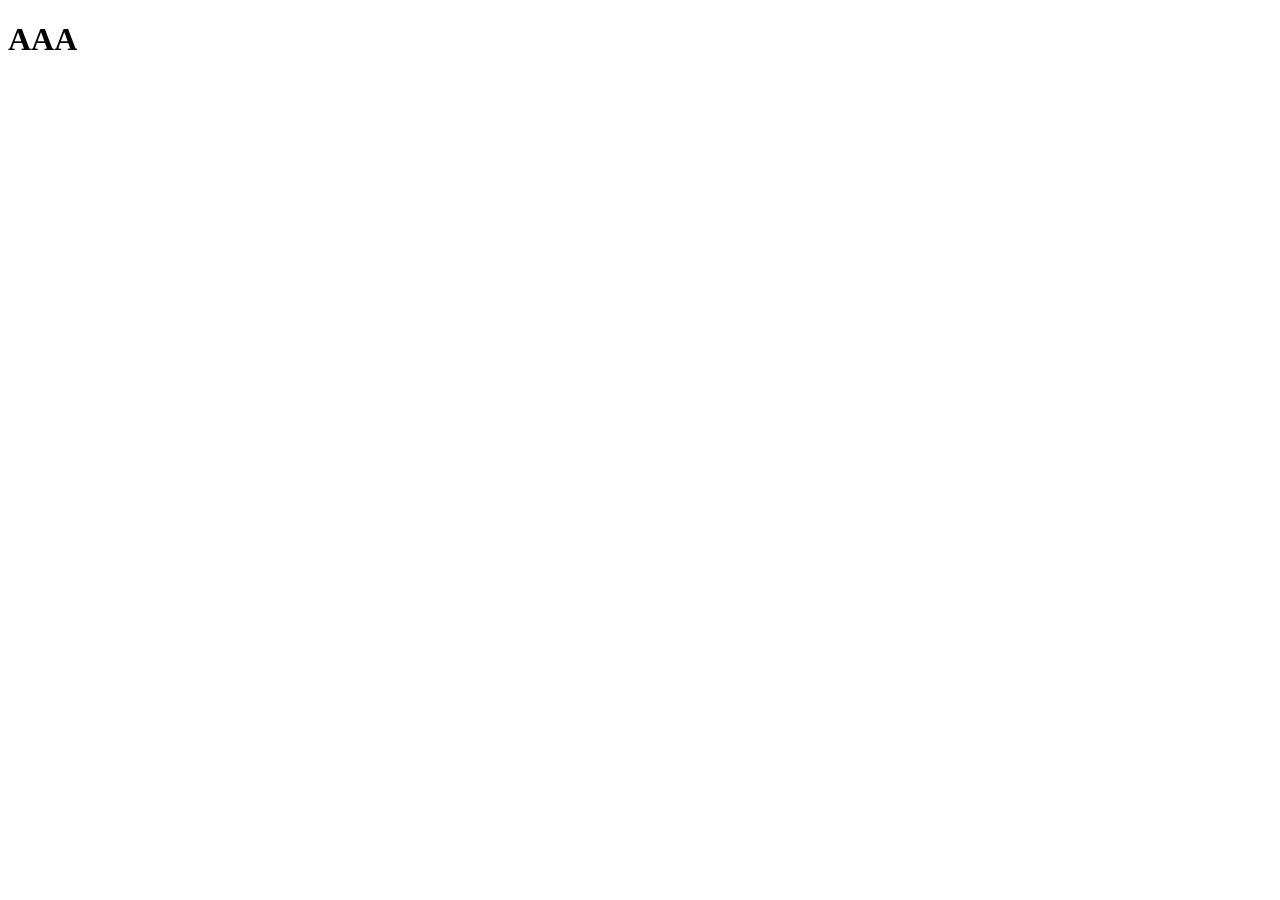
==== index.html @ 289f8214 "update A" ====
<!DOCTYPE html>
<html lang="en">
    <head>
        <meta charset="UTF-8" />
        <meta
            name="viewport"
            content="width=device-width, initial-scale=1.0"
        />
        <title>Document</title>
    </head>
    <body>
        <h1>AAA</h1>
    </body>
</html>
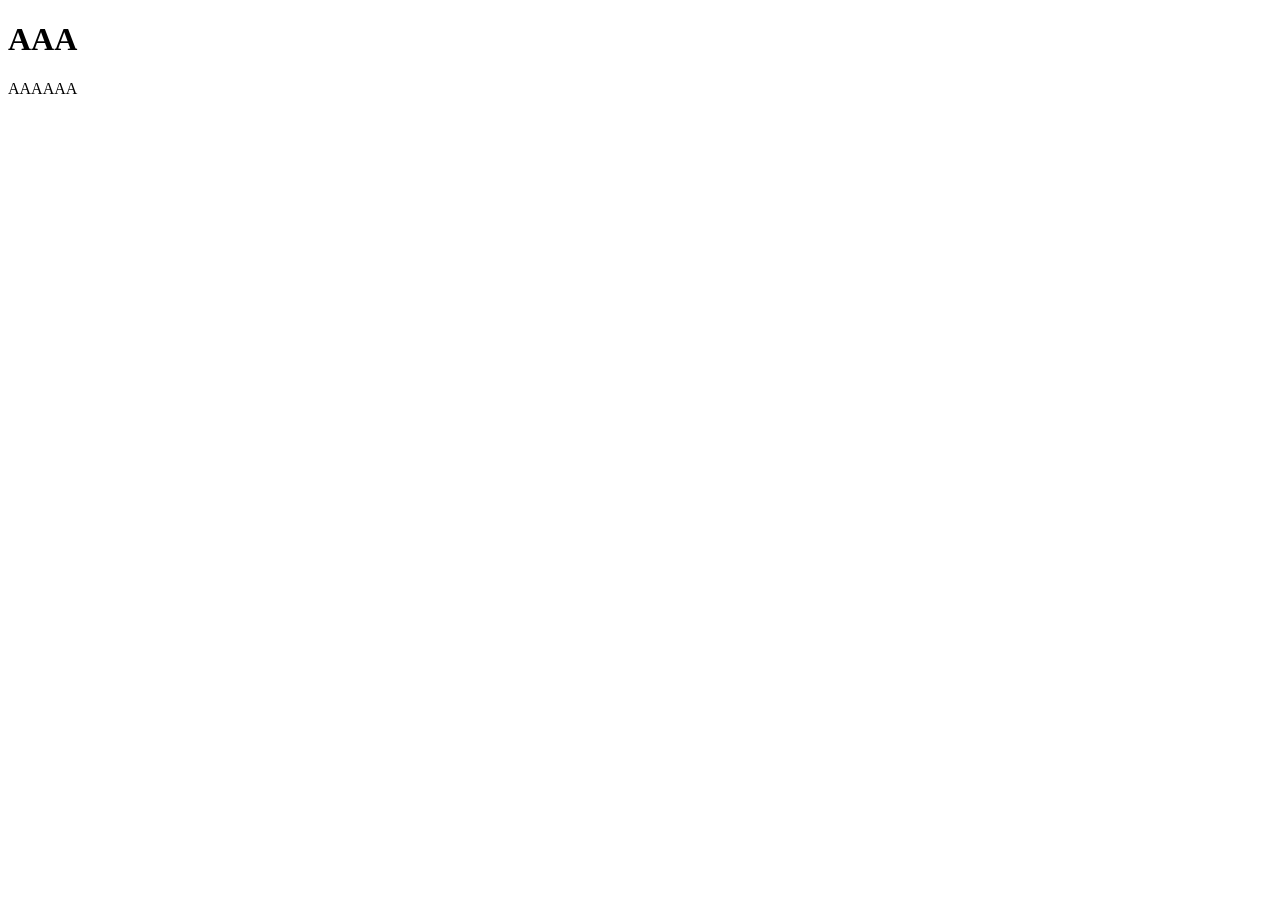
==== commit 52fcfddb: "AA update" ====
--- a/index.html
+++ b/index.html
@@ -10,5 +10,6 @@
     </head>
     <body>
         <h1>AAA</h1>
+        <p>AAAAAA</p>
     </body>
 </html>
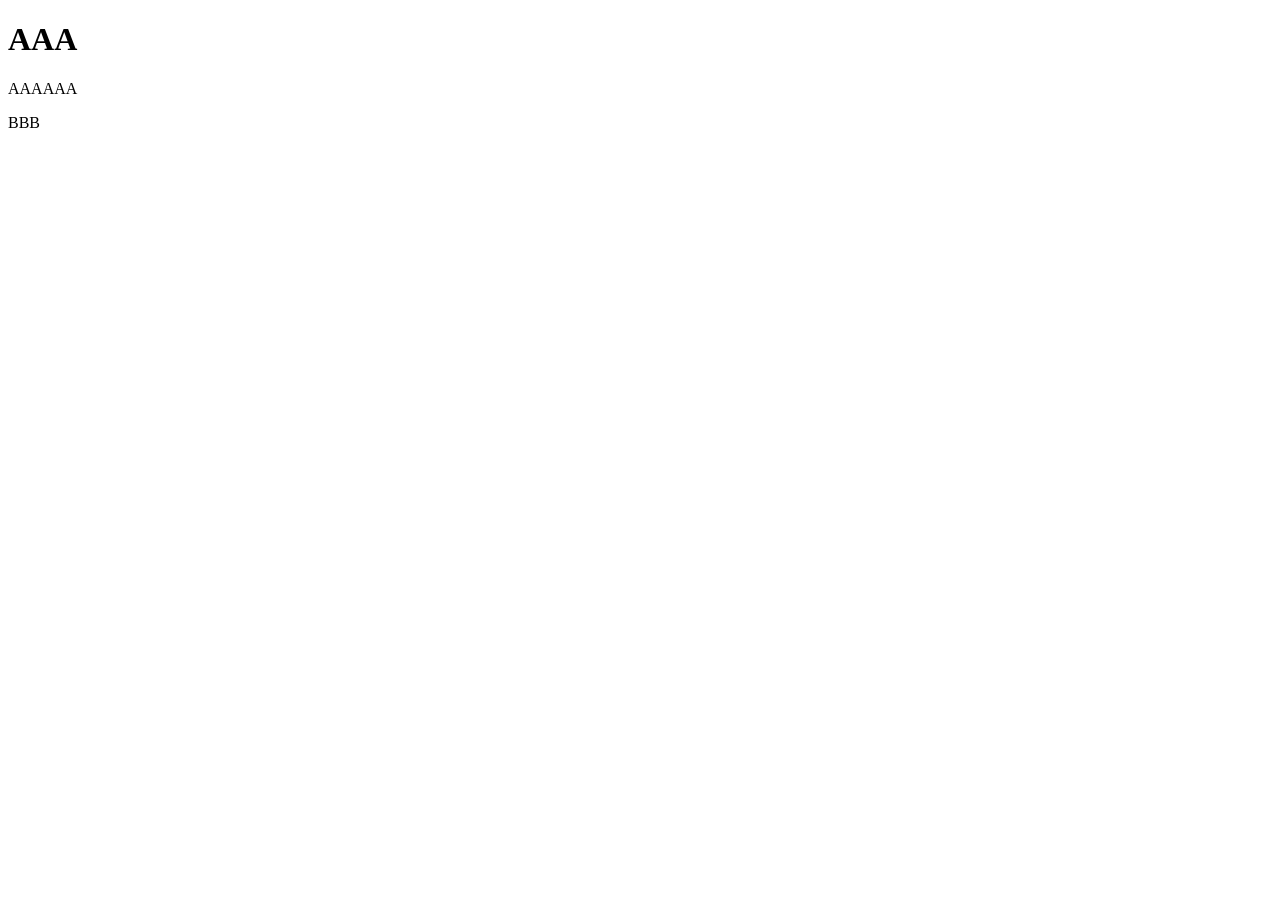
==== commit 55ffc4d6: "B update" ====
--- a/index.html
+++ b/index.html
@@ -11,5 +11,6 @@
     <body>
         <h1>AAA</h1>
         <p>AAAAAA</p>
+        <p>BBB</p>
     </body>
 </html>
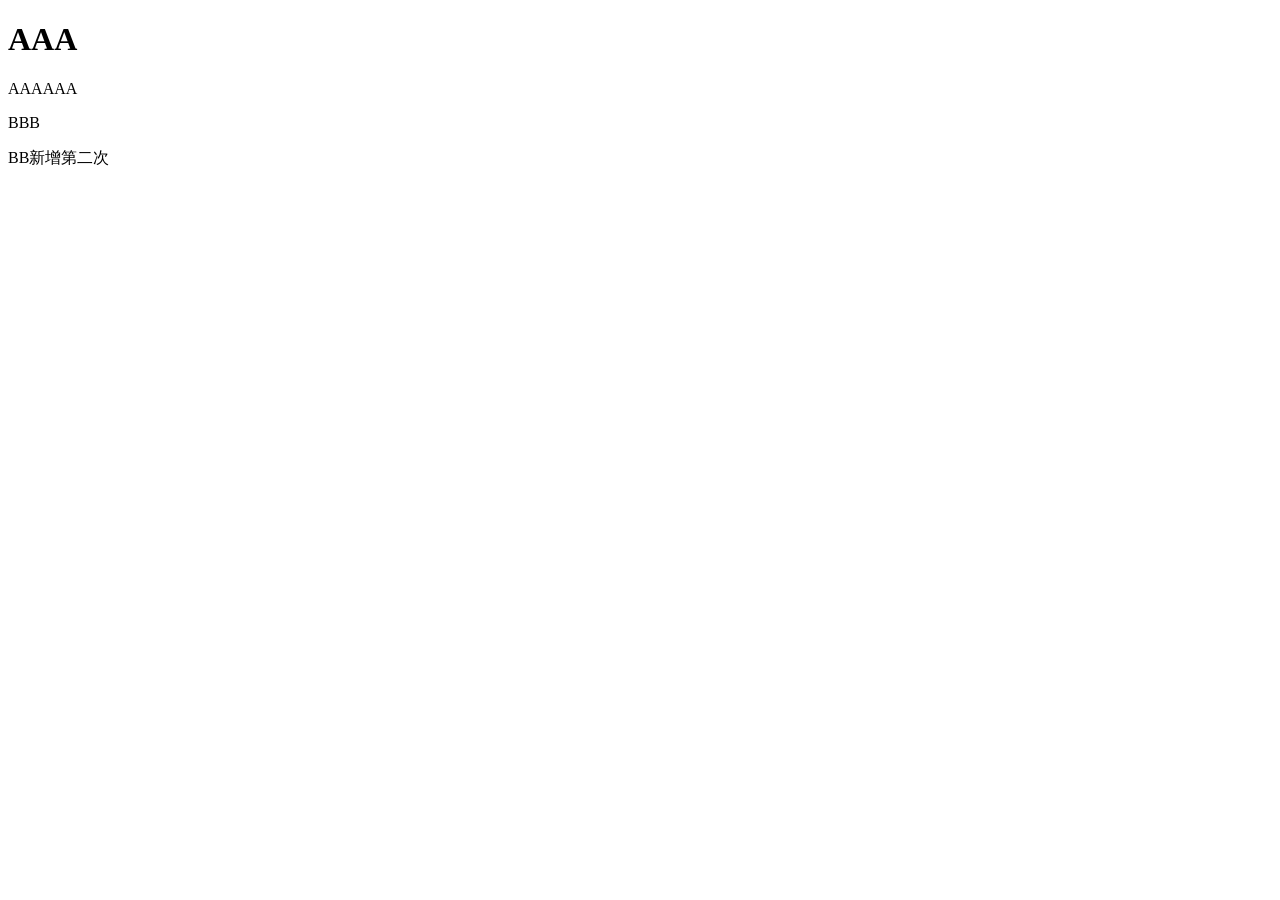
==== commit e282423e: "BB se" ====
--- a/index.html
+++ b/index.html
@@ -12,5 +12,6 @@
         <h1>AAA</h1>
         <p>AAAAAA</p>
         <p>BBB</p>
+        <p>BB新增第二次</p>
     </body>
 </html>
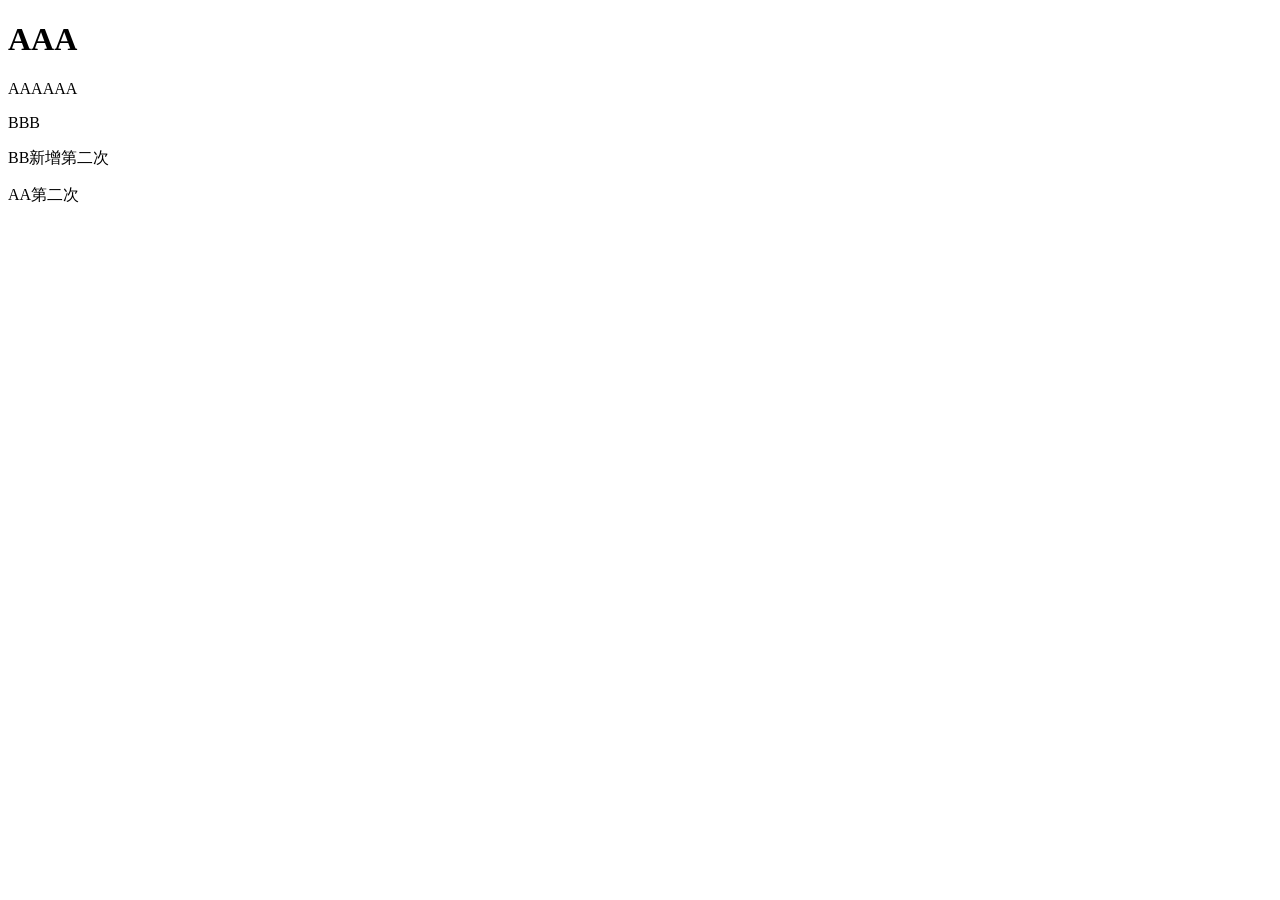
==== commit 926beb6f: "aaa" ====
--- a/index.html
+++ b/index.html
@@ -13,5 +13,6 @@
         <p>AAAAAA</p>
         <p>BBB</p>
         <p>BB新增第二次</p>
+        <p>AA第二次</p>
     </body>
 </html>
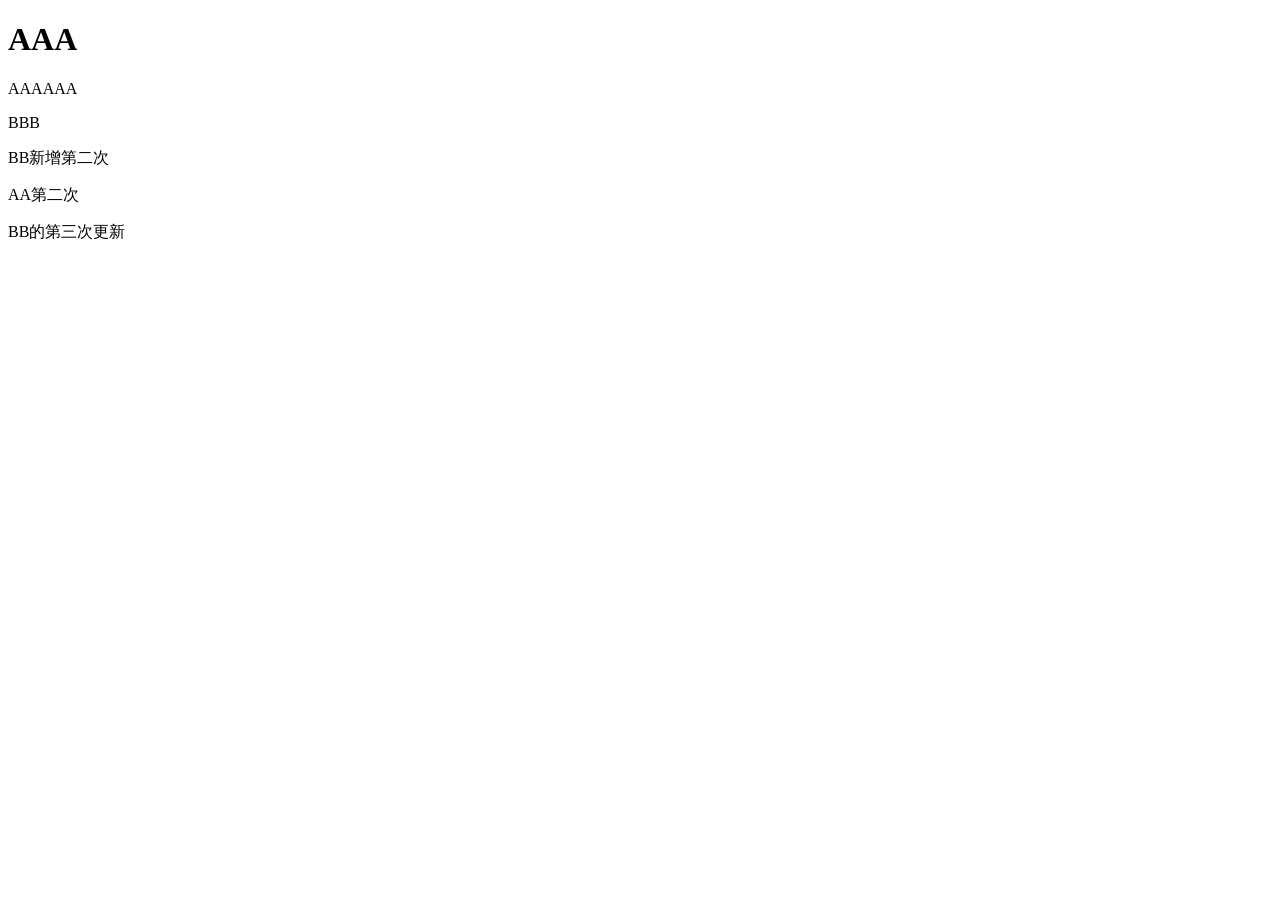
==== commit e9e4c888: "BBB第三次" ====
--- a/index.html
+++ b/index.html
@@ -14,5 +14,7 @@
         <p>BBB</p>
         <p>BB新增第二次</p>
         <p>AA第二次</p>
+
+        <div><p>BB的第三次更新</p></div>
     </body>
 </html>
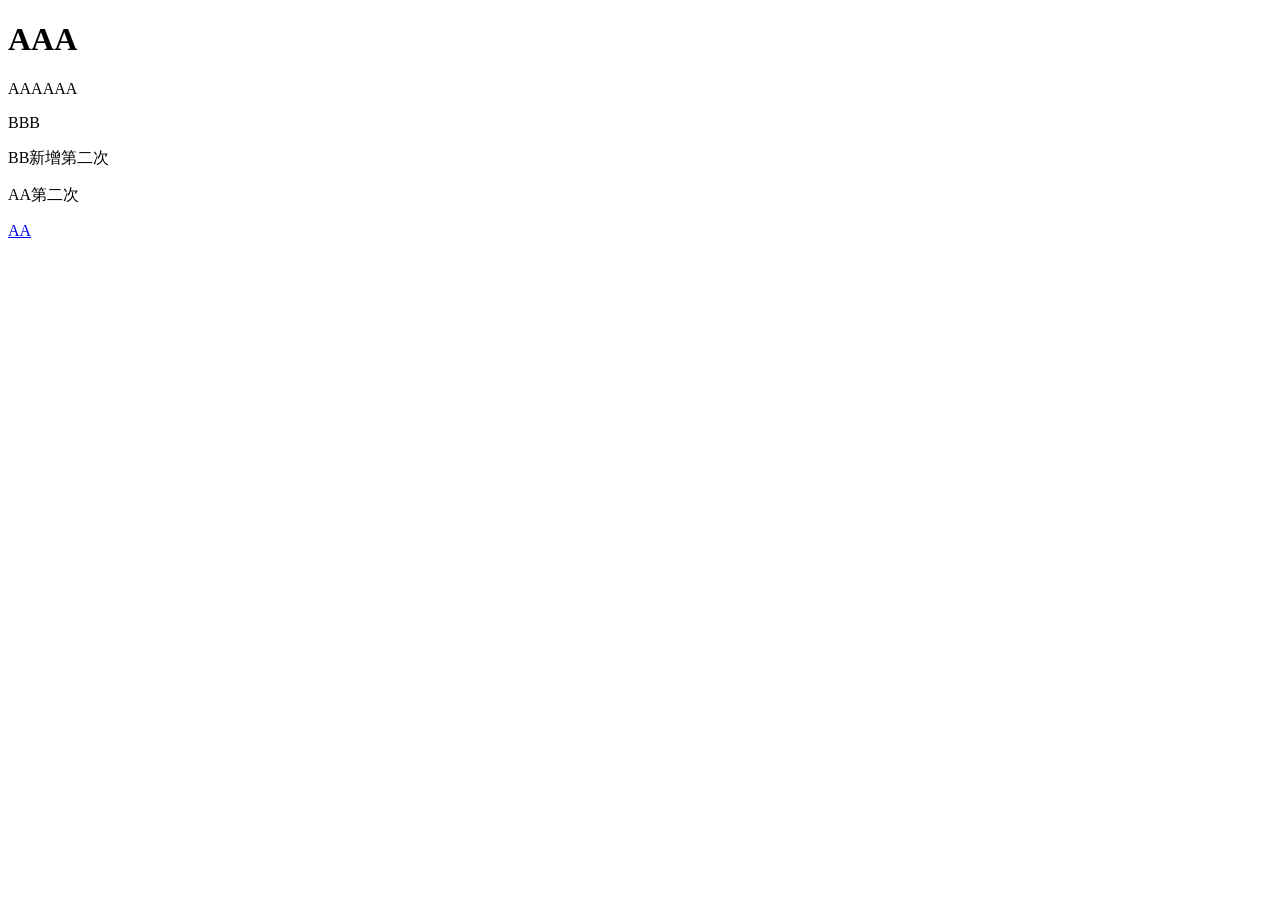
==== commit 5fd1e9e7: "AAupdate" ====
--- a/index.html
+++ b/index.html
@@ -15,6 +15,8 @@
         <p>BB新增第二次</p>
         <p>AA第二次</p>
 
-        <div><p>BB的第三次更新</p></div>
+        <div>
+            <a href="#">AA</a>
+        </div>
     </body>
 </html>
